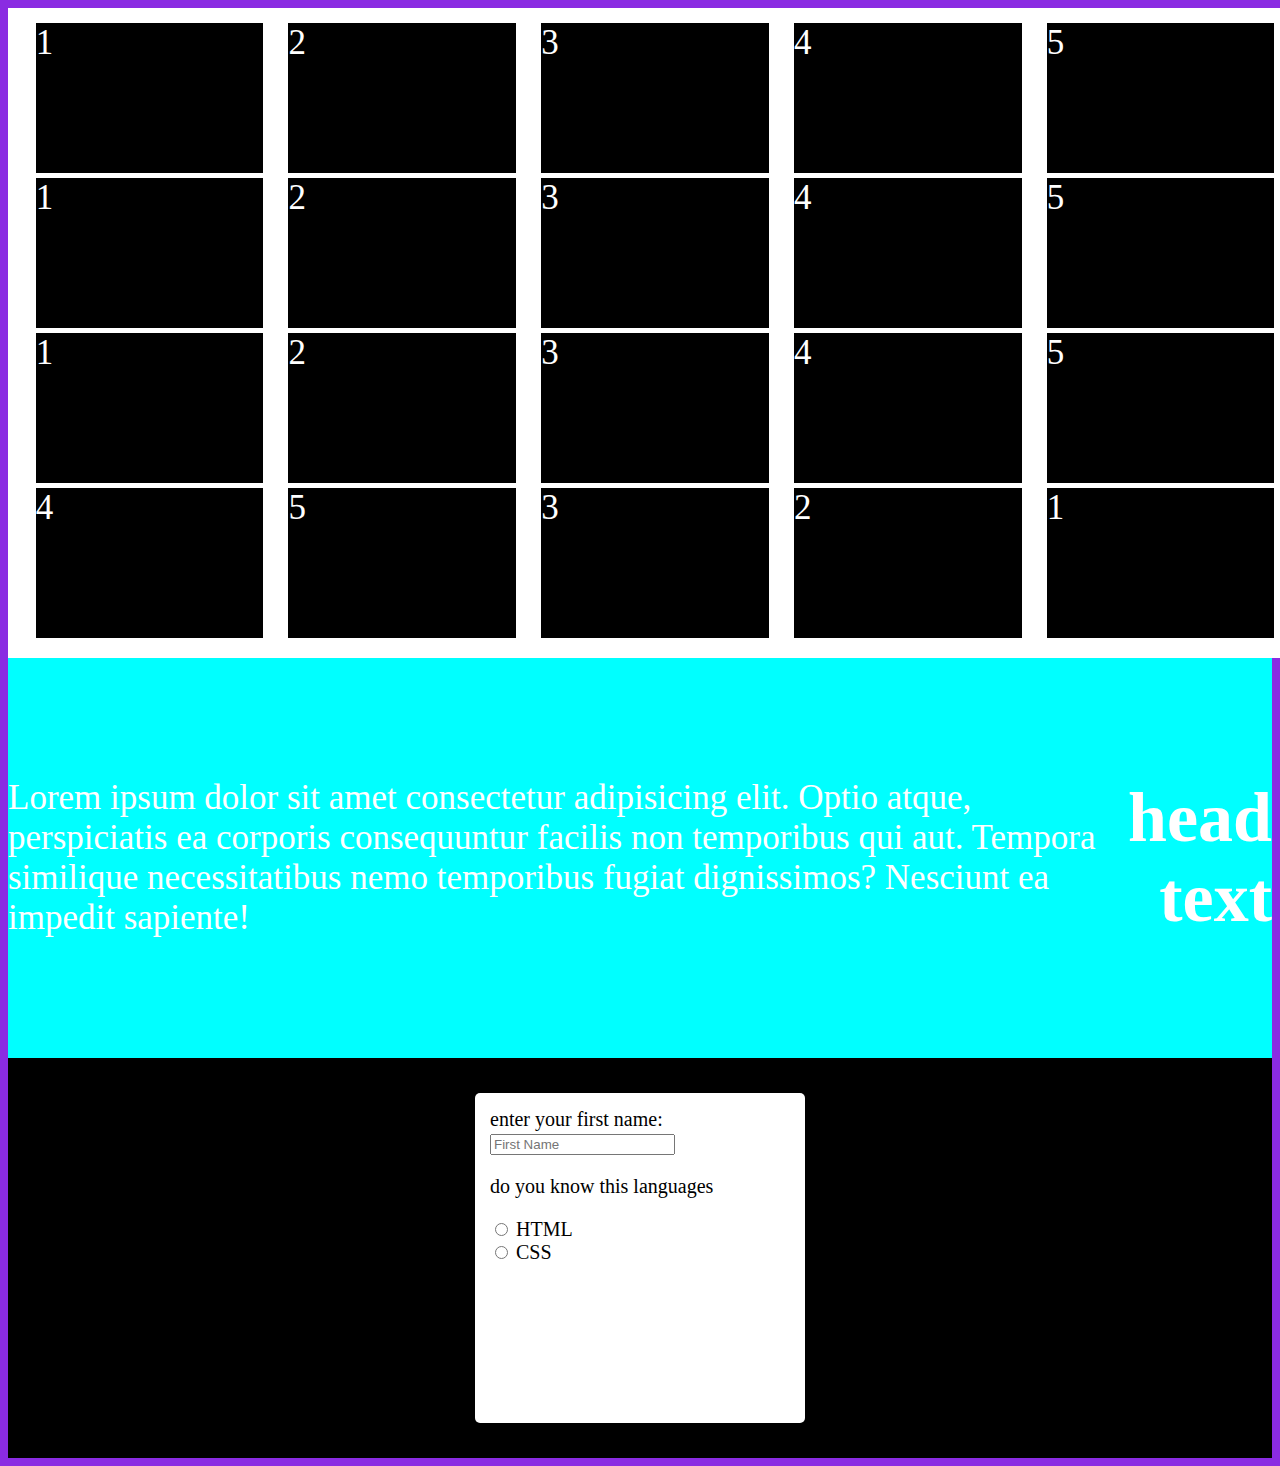
==== index.html @ c2847af4 "flex-boxes" ====
<!DOCTYPE html>
<html lang="en">
<head>
  <meta charset="UTF-8">
  <meta name="viewport" content="width=device-width, initial-scale=1.0">
  <link rel="stylesheet" href="./style.css">
  <title>flex-box</title>
</head>
<body>

<div class="container">
  <div class="one aa">1</div>
  <div class="one bb" >2</div>
  <div class="one cc">3</div>
  <div class="one dd">4</div>
  <div class="one ee">5</div>
  <div class="one">1</div>
  <div class="one" >2</div>
  <div class="one">3</div>
  <div class="one">4</div>
  <div class="one">5</div>
  <div class="one">1</div>
  <div class="one" >2</div>
  <div class="one">3</div>
  <div class="one">4</div>
  <div class="one">5</div>
  <div class="one">1</div>
  <div class="one" >2</div>
  <div class="one">3</div>
  <div class="one">4</div>
  <div class="one">5</div>
</div>
  <div class="para">
    
      
      <p class="left">
        Lorem ipsum dolor sit amet consectetur adipisicing elit. Optio atque, perspiciatis ea corporis consequuntur facilis non temporibus qui aut. Tempora similique necessitatibus nemo temporibus fugiat dignissimos? Nesciunt ea impedit sapiente!
      </p>
      <h1 class="right" >head text</h1>
  </div>

  <div class="form" >

    <div class="input">
     <label for="fName"> enter your first name:</label>
      <input type="number" id="fName" name="fname" value="" placeholder="First Name" ><br/>
      <p>do you know this languages</p>
      <input type="radio" name="html" id="html">
      <label for="html">HTML</label><br>
      <input type="radio" name="css" id="css">
      <label for="css">CSS</label>

    </div>
  </div>

</body>
</html>
---- style.css ----
body{
	background-color: blueviolet;
	color:  #fff;
	font-size: 35px;
	box-sizing: border-box;
}
.container{
	width: 100%;
	height: auto;
	display: flex;
	flex-wrap: wrap;
	align-items: center;
	justify-content: space-around;
	background-color: #fff;
	padding: 15px;

}

.one{
	width:18%;
	height: 150px;
	background-color: black;
	margin-bottom: 5px;
}
.para{
	height: 400px;
	background-color: aqua;
	display: flex;
	justify-content: center;
	align-items: center;
	
}
h1{
	text-align: end;
}
.aa{
  order: 24;
}
.bb{

order: 15;
}
.cc{
order: 11;
}
.dd{
order: 1;
}
.ee{
order: 2;
}
.form{
	background-color: black;
	width: 100%;
	height: 400px ;
	display: flex;
	align-items: center;
	justify-content: center;
}
.input{
	background-color: #fff;
	width: 300px;
	height: 300px;
	border-radius: 5px;
	padding: 15px;
	color: #000;
	font-size: 20px;
}
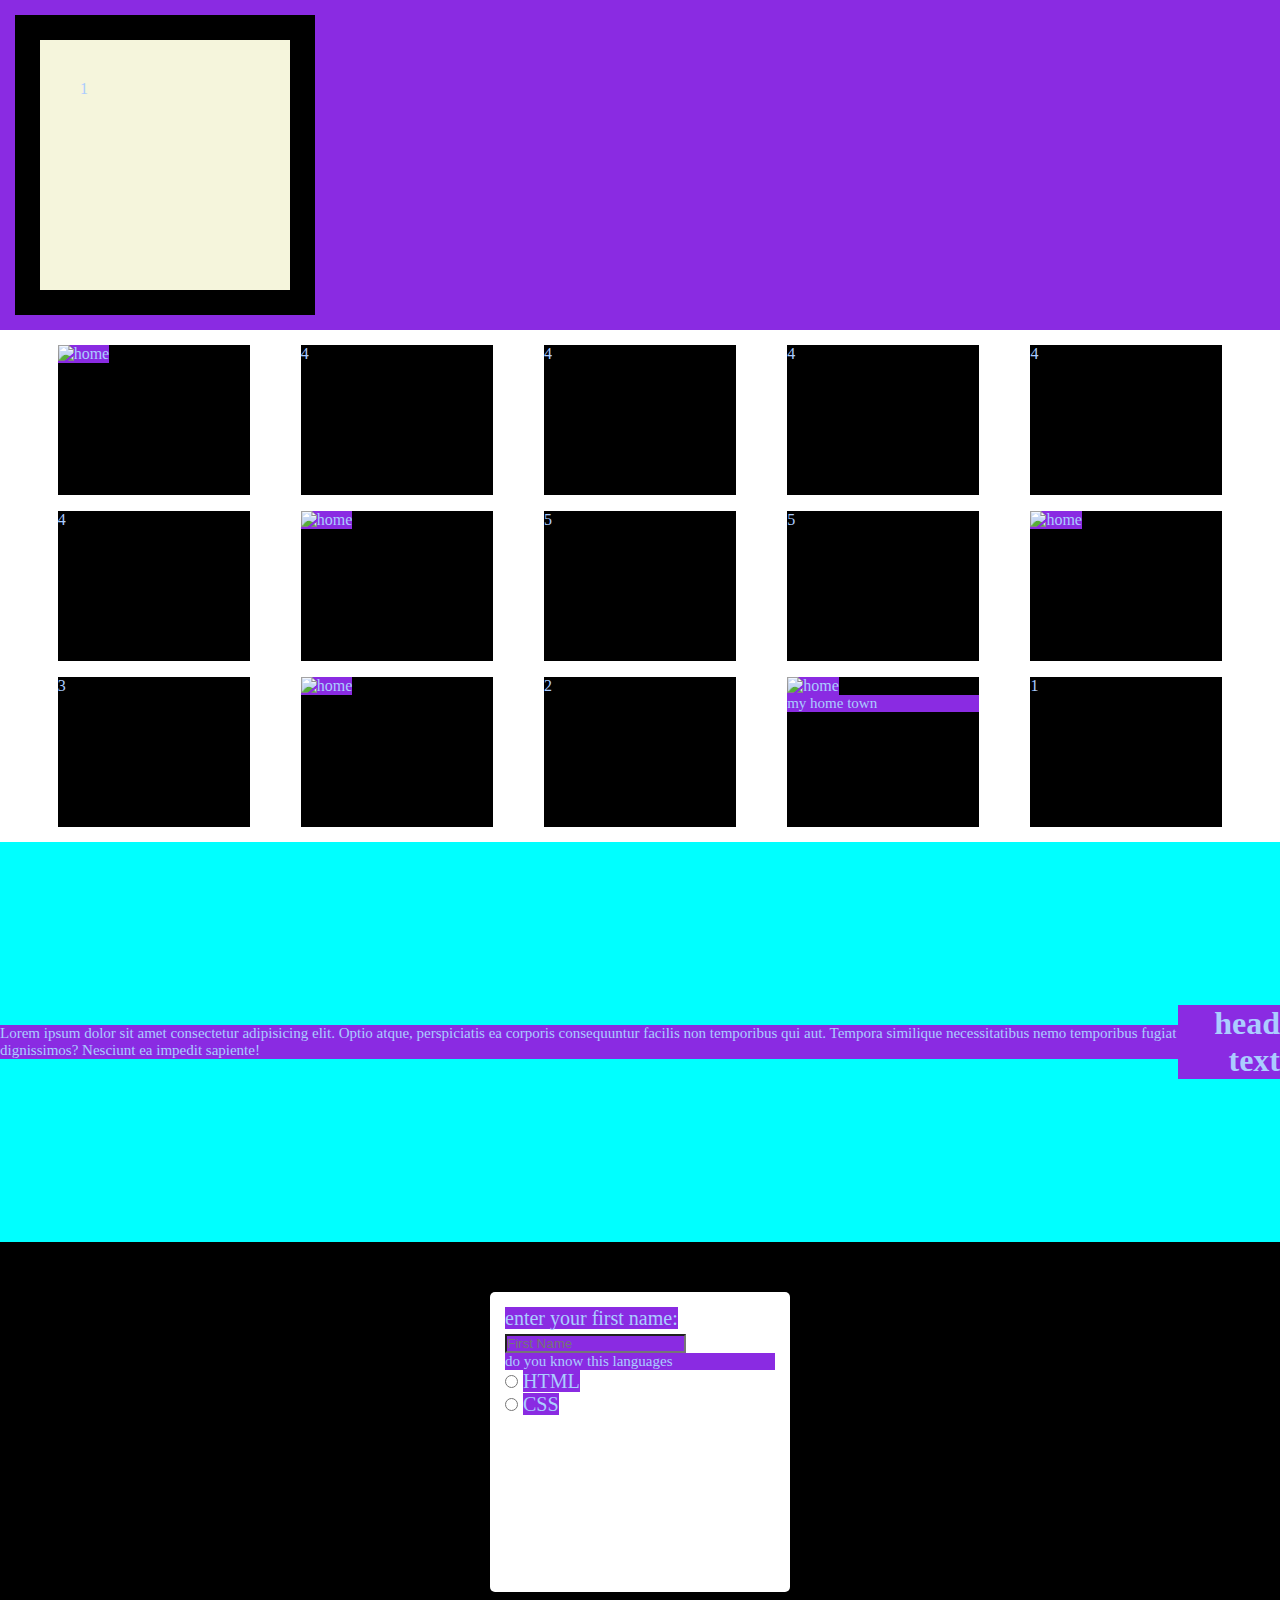
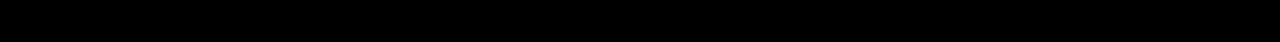
==== commit a1018a1b: "box model and flex" ====
--- a/index.html
+++ b/index.html
@@ -7,29 +7,38 @@
   <title>flex-box</title>
 </head>
 <body>
+   <!-- this code is explained box model -->
+  <div class="box">
+    1
+  </div>
 
-<div class="container">
+<!-- this container for flex boxes -->
+
+ <div class="container">
+  <div class="one aa">
+    <img src="https://plus.unsplash.com/premium_photo-1697729959121-ecc7d3721498?q=80&w=1433&auto=format&fit=crop&ixlib=rb-4.0.3&ixid=M3wxMjA3fDB8MHxwaG90by1wYWdlfHx8fGVufDB8fHx8fA%3D%3D" alt="home" width="100%" height="130px" >
+    <p>my home town</p>
+  </div>
+  <div class="one bb" ><img src="https://plus.unsplash.com/premium_photo-1697729959121-ecc7d3721498?q=80&w=1433&auto=format&fit=crop&ixlib=rb-4.0.3&ixid=M3wxMjA3fDB8MHxwaG90by1wYWdlfHx8fGVufDB8fHx8fA%3D%3D" alt="home" width="100%" height="150px" ></div>
+  <div class="one cc"><img src="https://plus.unsplash.com/premium_photo-1697729959121-ecc7d3721498?q=80&w=1433&auto=format&fit=crop&ixlib=rb-4.0.3&ixid=M3wxMjA3fDB8MHxwaG90by1wYWdlfHx8fGVufDB8fHx8fA%3D%3D" alt="home" width="100%" height="150px" ></div>
+  <div class="one dd"><img src="https://plus.unsplash.com/premium_photo-1697729959121-ecc7d3721498?q=80&w=1433&auto=format&fit=crop&ixlib=rb-4.0.3&ixid=M3wxMjA3fDB8MHxwaG90by1wYWdlfHx8fGVufDB8fHx8fA%3D%3D" alt="home" width="100%" height="150px" ></div>
+  <div class="one ee"><img src="https://plus.unsplash.com/premium_photo-1697729959121-ecc7d3721498?q=80&w=1433&auto=format&fit=crop&ixlib=rb-4.0.3&ixid=M3wxMjA3fDB8MHxwaG90by1wYWdlfHx8fGVufDB8fHx8fA%3D%3D" alt="home" width="100%" height="150px" ></div>
   <div class="one aa">1</div>
   <div class="one bb" >2</div>
   <div class="one cc">3</div>
   <div class="one dd">4</div>
   <div class="one ee">5</div>
-  <div class="one">1</div>
-  <div class="one" >2</div>
-  <div class="one">3</div>
-  <div class="one">4</div>
-  <div class="one">5</div>
-  <div class="one">1</div>
-  <div class="one" >2</div>
-  <div class="one">3</div>
-  <div class="one">4</div>
-  <div class="one">5</div>
-  <div class="one">1</div>
-  <div class="one" >2</div>
-  <div class="one">3</div>
-  <div class="one">4</div>
-  <div class="one">5</div>
+  <div class="one dd">4</div>
+  <div class="one dd">4</div>
+  <div class="one ee">5</div>
+  <div class="one dd">4</div>
+  <div class="one dd">4</div>
+  
 </div>
+
+<div>
+
+</div> 
   <div class="para">
     
       
@@ -38,6 +47,10 @@
       </p>
       <h1 class="right" >head text</h1>
   </div>
+ 
+
+  <!-- forms explanation -->
+
 
   <div class="form" >
 
@@ -51,7 +64,7 @@
       <label for="css">CSS</label>
 
     </div>
-  </div>
+  </div> 
 
 </body>
 </html>--- a/style.css
+++ b/style.css
@@ -1,26 +1,43 @@
-body{
+*{
 	background-color: blueviolet;
-	color:  #fff;
-	font-size: 35px;
+	color:  #abccff;
 	box-sizing: border-box;
+	padding: 0%;
+	margin: 0%;
+	
 }
+
+ /* below code style for box model */
+.box{
+	background-color: beige;
+	width: 300px;
+	height: 300px;
+	padding: 40px;
+	border: 25px solid #000;
+	margin: 15px;
+}
+/* 
+style for flex boxes */
 .container{
-	width: 100%;
-	height: auto;
+    height: auto;
 	display: flex;
 	flex-wrap: wrap;
 	align-items: center;
-	justify-content: space-around;
+	justify-content: center;
 	background-color: #fff;
-	padding: 15px;
-
+	column-gap: 4%;
+    row-gap: 16px;
+	padding: 15px 0px;
 }
 
 .one{
-	width:18%;
+	width:15%;
 	height: 150px;
 	background-color: black;
-	margin-bottom: 5px;
+
+}
+p{
+	font-size: 15px;
 }
 .para{
 	height: 400px;
@@ -49,6 +66,11 @@
 .ee{
 order: 2;
 }
+
+
+/* style for forms */
+
+
 .form{
 	background-color: black;
 	width: 100%;
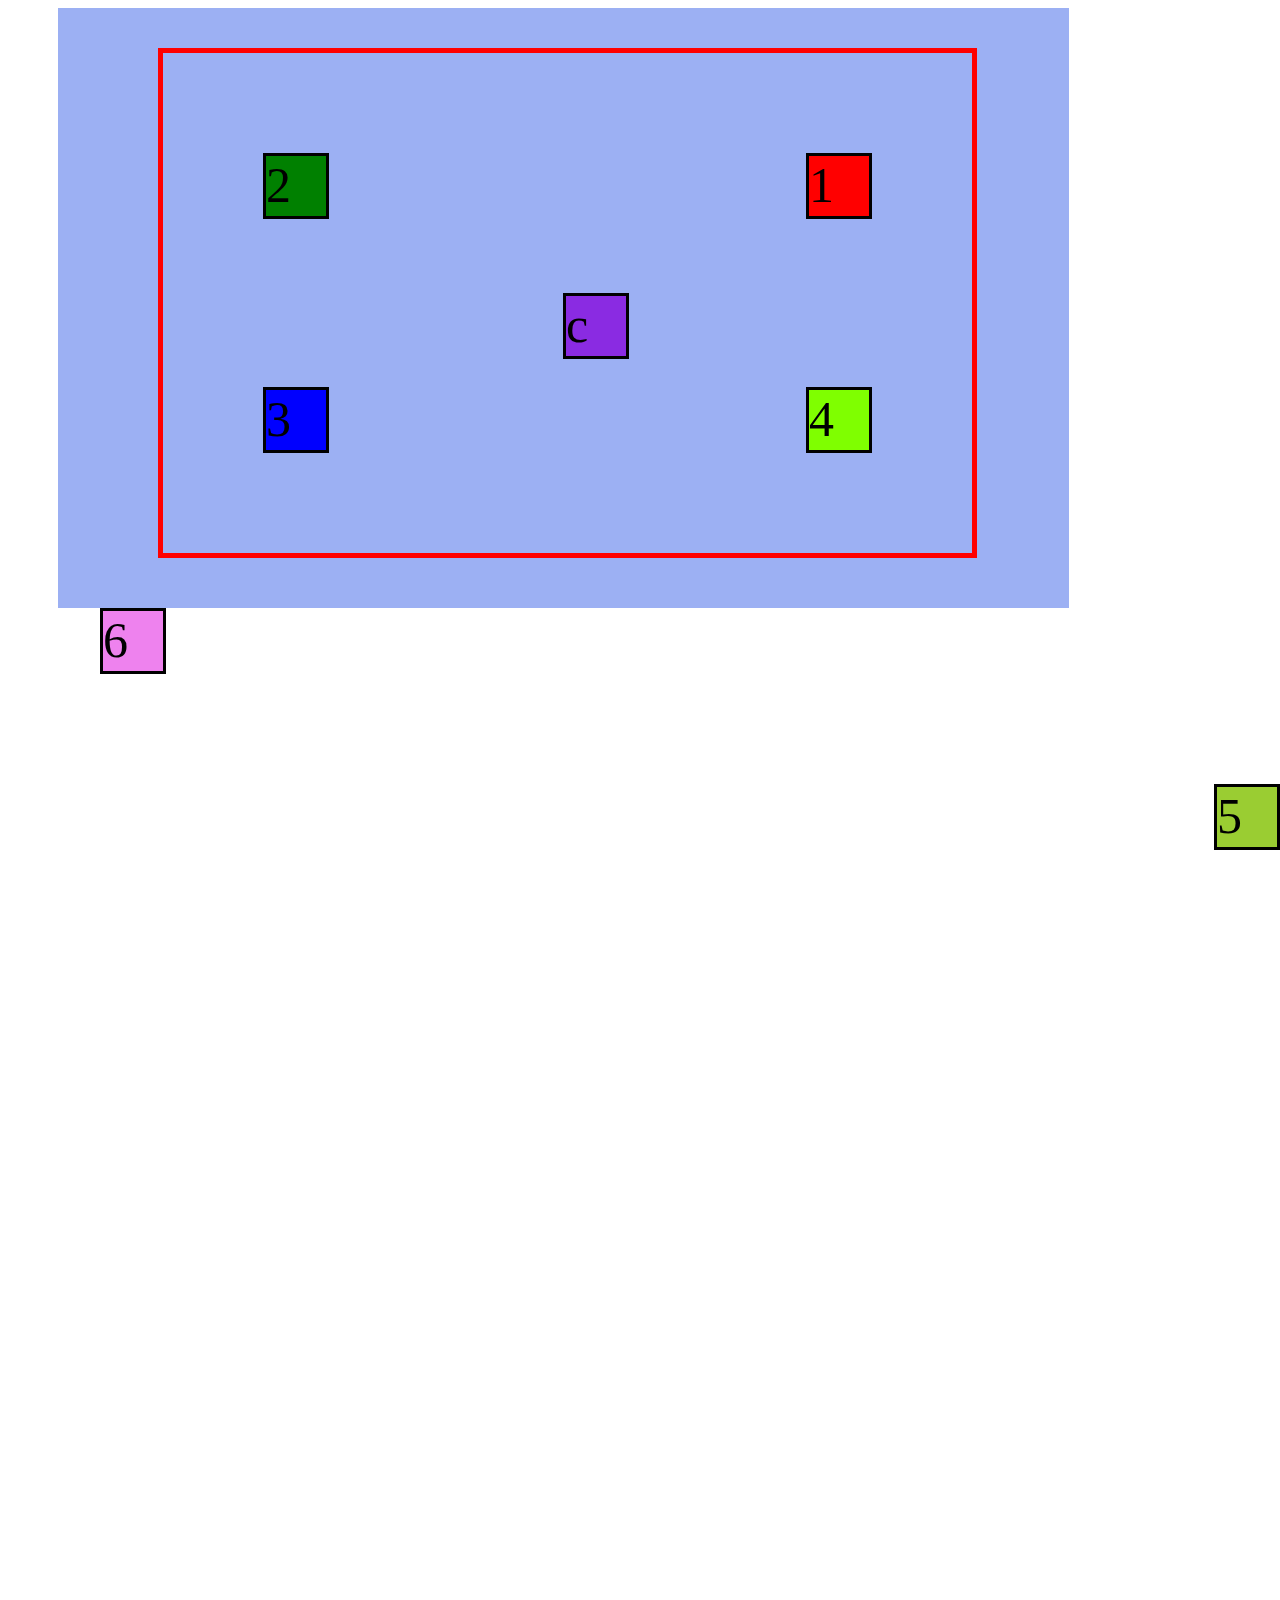
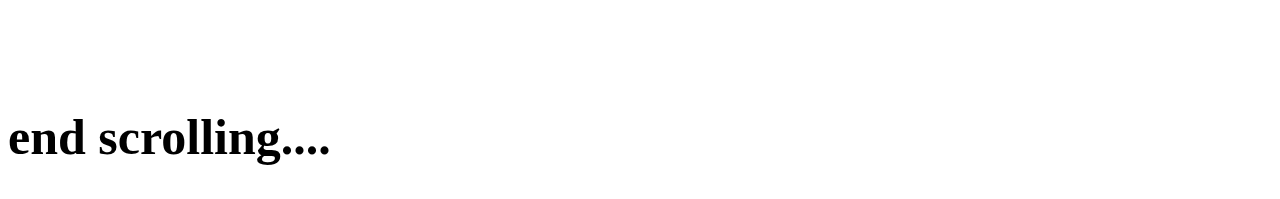
==== commit 0619f14b: "position" ====
--- a/index.html
+++ b/index.html
@@ -7,64 +7,23 @@
   <title>flex-box</title>
 </head>
 <body>
-   <!-- this code is explained box model -->
-  <div class="box">
-    1
+  <div class="top">
+    <div class="container">
+      <div class="box one">1</div>
+      <div class="box two">2</div>
+      <div class="box three">3</div>
+      <div class="box four">4</div>
+      <div class="box center">c</div>
+      <div class="box fixed">5</div>
+      
+    </div>
+   
+      
   </div>
+  <div class="box sticky">6</div>
+  <div class="dummy">
 
-<!-- this container for flex boxes -->
-
- <div class="container">
-  <div class="one aa">
-    <img src="https://plus.unsplash.com/premium_photo-1697729959121-ecc7d3721498?q=80&w=1433&auto=format&fit=crop&ixlib=rb-4.0.3&ixid=M3wxMjA3fDB8MHxwaG90by1wYWdlfHx8fGVufDB8fHx8fA%3D%3D" alt="home" width="100%" height="130px" >
-    <p>my home town</p>
   </div>
-  <div class="one bb" ><img src="https://plus.unsplash.com/premium_photo-1697729959121-ecc7d3721498?q=80&w=1433&auto=format&fit=crop&ixlib=rb-4.0.3&ixid=M3wxMjA3fDB8MHxwaG90by1wYWdlfHx8fGVufDB8fHx8fA%3D%3D" alt="home" width="100%" height="150px" ></div>
-  <div class="one cc"><img src="https://plus.unsplash.com/premium_photo-1697729959121-ecc7d3721498?q=80&w=1433&auto=format&fit=crop&ixlib=rb-4.0.3&ixid=M3wxMjA3fDB8MHxwaG90by1wYWdlfHx8fGVufDB8fHx8fA%3D%3D" alt="home" width="100%" height="150px" ></div>
-  <div class="one dd"><img src="https://plus.unsplash.com/premium_photo-1697729959121-ecc7d3721498?q=80&w=1433&auto=format&fit=crop&ixlib=rb-4.0.3&ixid=M3wxMjA3fDB8MHxwaG90by1wYWdlfHx8fGVufDB8fHx8fA%3D%3D" alt="home" width="100%" height="150px" ></div>
-  <div class="one ee"><img src="https://plus.unsplash.com/premium_photo-1697729959121-ecc7d3721498?q=80&w=1433&auto=format&fit=crop&ixlib=rb-4.0.3&ixid=M3wxMjA3fDB8MHxwaG90by1wYWdlfHx8fGVufDB8fHx8fA%3D%3D" alt="home" width="100%" height="150px" ></div>
-  <div class="one aa">1</div>
-  <div class="one bb" >2</div>
-  <div class="one cc">3</div>
-  <div class="one dd">4</div>
-  <div class="one ee">5</div>
-  <div class="one dd">4</div>
-  <div class="one dd">4</div>
-  <div class="one ee">5</div>
-  <div class="one dd">4</div>
-  <div class="one dd">4</div>
-  
-</div>
-
-<div>
-
-</div> 
-  <div class="para">
-    
-      
-      <p class="left">
-        Lorem ipsum dolor sit amet consectetur adipisicing elit. Optio atque, perspiciatis ea corporis consequuntur facilis non temporibus qui aut. Tempora similique necessitatibus nemo temporibus fugiat dignissimos? Nesciunt ea impedit sapiente!
-      </p>
-      <h1 class="right" >head text</h1>
-  </div>
- 
-
-  <!-- forms explanation -->
-
-
-  <div class="form" >
-
-    <div class="input">
-     <label for="fName"> enter your first name:</label>
-      <input type="number" id="fName" name="fname" value="" placeholder="First Name" ><br/>
-      <p>do you know this languages</p>
-      <input type="radio" name="html" id="html">
-      <label for="html">HTML</label><br>
-      <input type="radio" name="css" id="css">
-      <label for="css">CSS</label>
-
-    </div>
-  </div> 
-
+  <h1>end scrolling....</h1>
 </body>
 </html>--- a/style.css
+++ b/style.css
@@ -1,91 +1,74 @@
+.top{
+	width: 80%;
+	height: 600px;
+	background-color: rgb(156, 176, 243);
+	position: relative;
+	left: 50px;
+	top: 0%;
+	
+
+}
+
 *{
+	font-size: 50px;
+}
+.container{
+	width: 80%;
+    height: 500px;
+	border: 5px solid red;
+	position: relative;
+	top: 40px;
+	left: 100px;
+}
+.box{
+	width: 60px;
+	height: 60px;
+	border: 3px solid black;
+}
+.one{
+	background-color: red;
+	position: absolute;
+	right: 100px;
+	top: 100px;
+}
+.two{
+  background-color: green;
+  position: absolute;
+  left: 100px;
+  top: 100px;
+}
+.three{
+	position: absolute;
+	background-color: blue;
+	bottom: 100px;
+	left: 100px;
+}
+.four{
+	background-color: chartreuse;
+	position: absolute;
+	bottom: 100px;
+	right:100px ;
+}
+.center{
 	background-color: blueviolet;
-	color:  #abccff;
-	box-sizing: border-box;
-	padding: 0%;
-	margin: 0%;
+	position: absolute;
+	top: 240px;
+	left: 400px;
+}
+.fixed{
+	background-color: yellowgreen;
+	position: fixed;
+	right: 0%;
+	bottom: 50px;
+}
+.sticky{
+	/* position: -webkit-sticky; */
+	background-color: violet;
+	position: sticky;
+	left: 100px;
+	top: 0px;
 	
 }
-
- /* below code style for box model */
-.box{
-	background-color: beige;
-	width: 300px;
-	height: 300px;
-	padding: 40px;
-	border: 25px solid #000;
-	margin: 15px;
-}
-/* 
-style for flex boxes */
-.container{
-    height: auto;
-	display: flex;
-	flex-wrap: wrap;
-	align-items: center;
-	justify-content: center;
-	background-color: #fff;
-	column-gap: 4%;
-    row-gap: 16px;
-	padding: 15px 0px;
-}
-
-.one{
-	width:15%;
-	height: 150px;
-	background-color: black;
-
-}
-p{
-	font-size: 15px;
-}
-.para{
-	height: 400px;
-	background-color: aqua;
-	display: flex;
-	justify-content: center;
-	align-items: center;
-	
-}
-h1{
-	text-align: end;
-}
-.aa{
-  order: 24;
-}
-.bb{
-
-order: 15;
-}
-.cc{
-order: 11;
-}
-.dd{
-order: 1;
-}
-.ee{
-order: 2;
-}
-
-
-/* style for forms */
-
-
-.form{
-	background-color: black;
-	width: 100%;
-	height: 400px ;
-	display: flex;
-	align-items: center;
-	justify-content: center;
-}
-.input{
-	background-color: #fff;
-	width: 300px;
-	height: 300px;
-	border-radius: 5px;
-	padding: 15px;
-	color: #000;
-	font-size: 20px;
-}
-
+.dummy{
+	padding-bottom: 1000px;
+}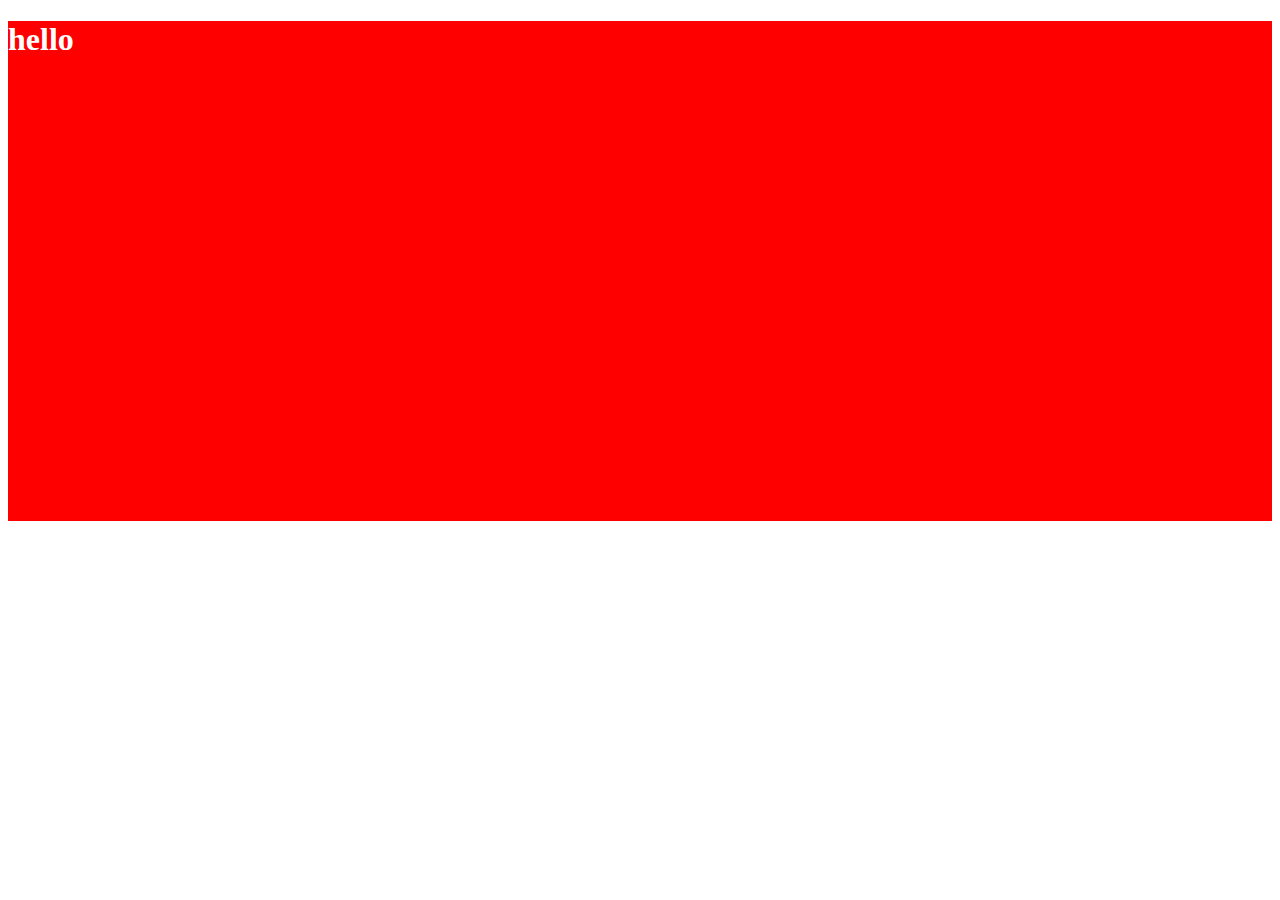
==== commit 69578b6f: "footer section" ====
--- a/index.html
+++ b/index.html
@@ -1,29 +1,29 @@
 <!DOCTYPE html>
 <html lang="en">
 <head>
-  <meta charset="UTF-8">
-  <meta name="viewport" content="width=device-width, initial-scale=1.0">
-  <link rel="stylesheet" href="./style.css">
-  <title>flex-box</title>
+    <meta charset="UTF-8">
+    <meta name="viewport" content="width=device-width, initial-scale=1.0">
+    <title>Document</title>
+    <style>
+        .main{
+            width: 100%;
+            height: 500px;
+            background-color: red;
+            color: #fff;
+        }
+        @media screen and (max-width:570px) {
+        .main{
+            background-color: blueviolet;
+            color: black;
+            font-size: 12px;
+            margin: 50px;
+        }
+        }
+    </style>
 </head>
 <body>
-  <div class="top">
-    <div class="container">
-      <div class="box one">1</div>
-      <div class="box two">2</div>
-      <div class="box three">3</div>
-      <div class="box four">4</div>
-      <div class="box center">c</div>
-      <div class="box fixed">5</div>
-      
+    <div class="main">
+       <h1> hello </h1>
     </div>
-   
-      
-  </div>
-  <div class="box sticky">6</div>
-  <div class="dummy">
-
-  </div>
-  <h1>end scrolling....</h1>
 </body>
 </html>